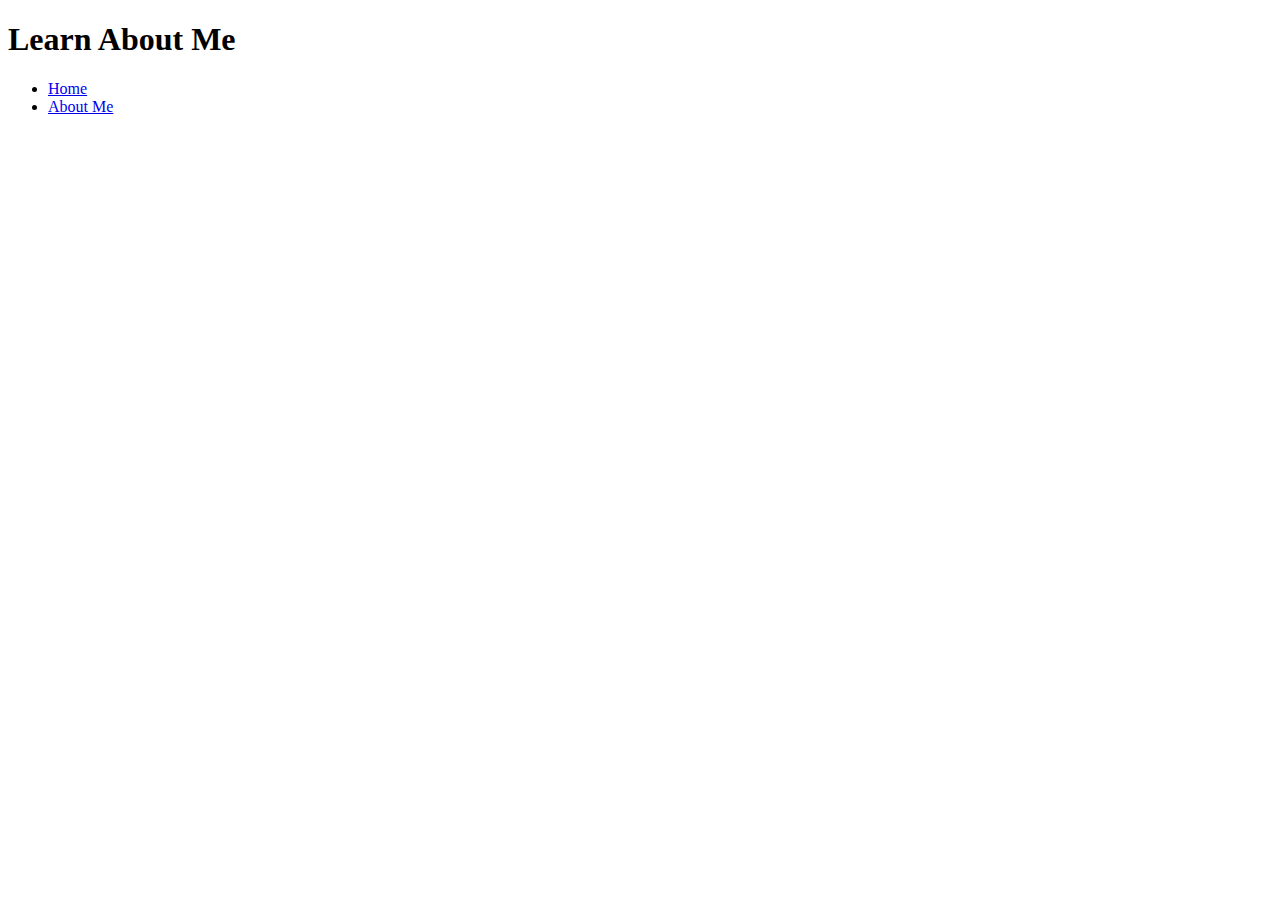
==== aboutme.html @ ed1125db "created two new pages" ====
<!DOCTYPE html>
<html lang="en" dir="ltr">
  <head>
    <meta charset="utf-8">
    <title>About Me</title>
  </head>
  <body>
    <h1>Learn About Me</h1>
    <ul>
      <li><a href="index.html">Home</a></li>
      <li><a href="aboutme.html">About Me</a></li>
    </ul>
  </body>
</html>
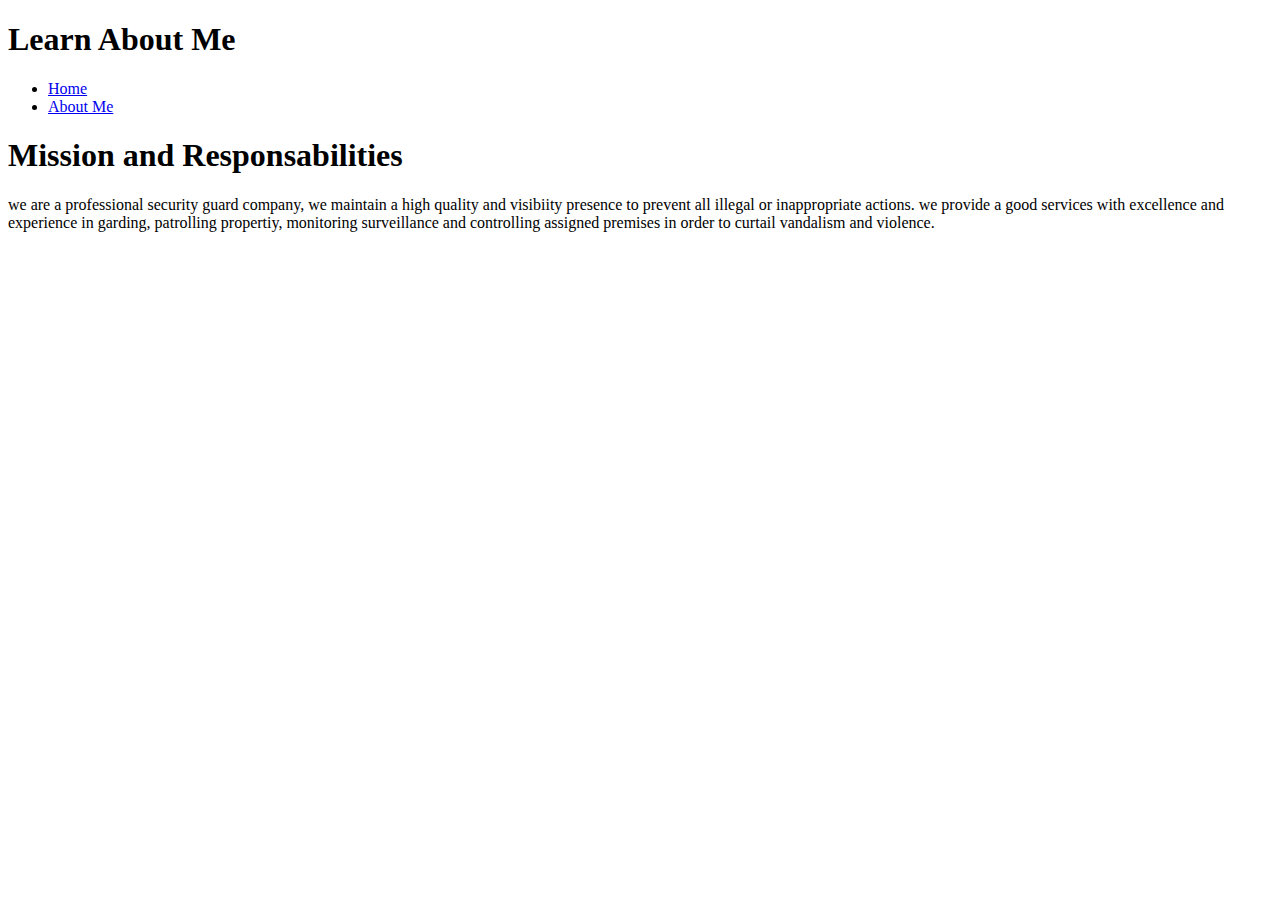
==== commit 43930080: "added more content on the aboutme page" ====
--- a/aboutme.html
+++ b/aboutme.html
@@ -10,5 +10,10 @@
       <li><a href="index.html">Home</a></li>
       <li><a href="aboutme.html">About Me</a></li>
     </ul>
+    <h1>Mission and Responsabilities </h1>
+    <p>we are a professional security guard company, we maintain a high quality and visibiity presence
+    to prevent all illegal or inappropriate actions. we provide a good services with excellence and experience
+  in garding, patrolling propertiy, monitoring surveillance and controlling assigned premises in order to curtail vandalism
+ and violence. </p>
   </body>
 </html>
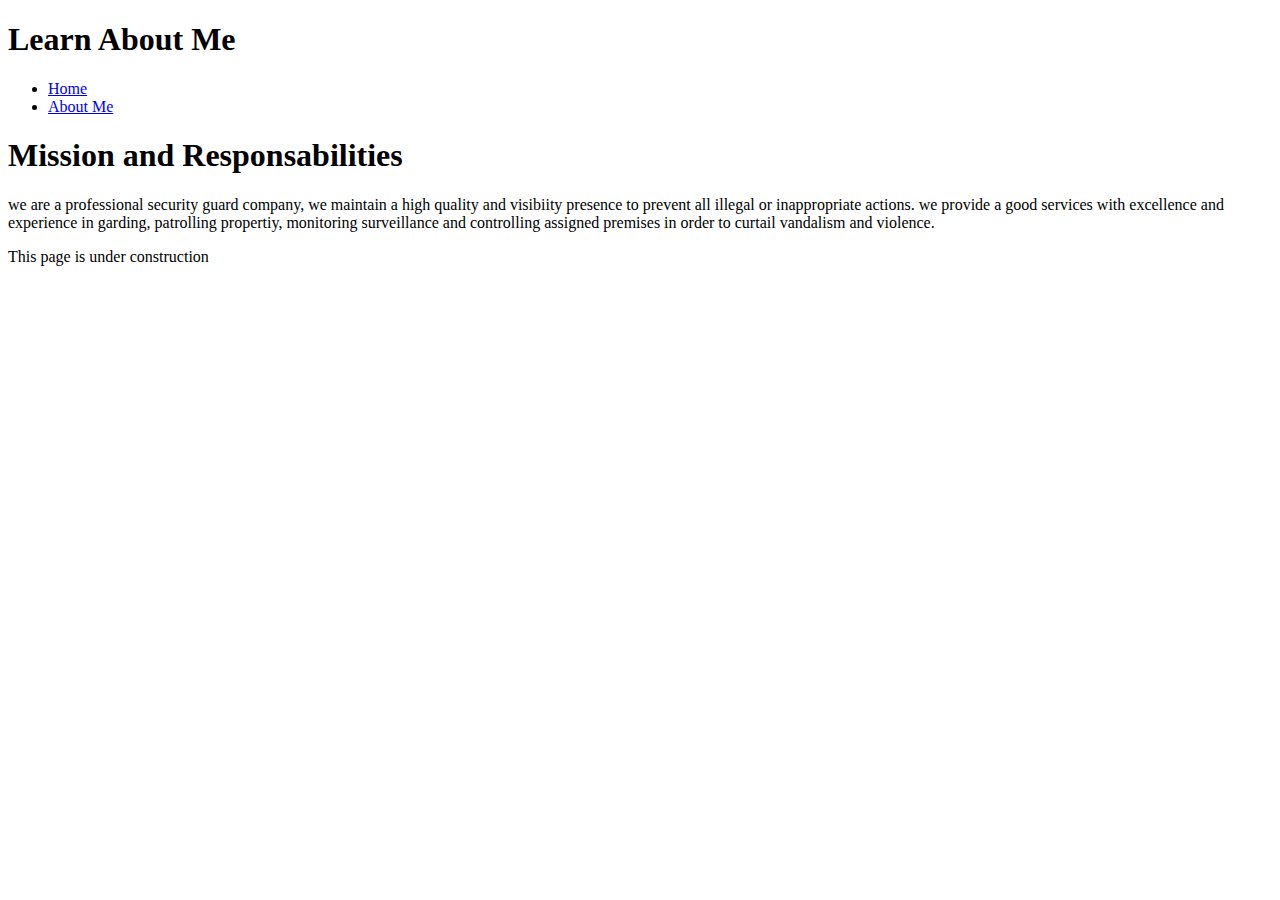
==== commit 3976b317: "added footer to the pages" ====
--- a/aboutme.html
+++ b/aboutme.html
@@ -15,5 +15,6 @@
     to prevent all illegal or inappropriate actions. we provide a good services with excellence and experience
   in garding, patrolling propertiy, monitoring surveillance and controlling assigned premises in order to curtail vandalism
  and violence. </p>
+  <footer>This page is under construction</footer>
   </body>
 </html>
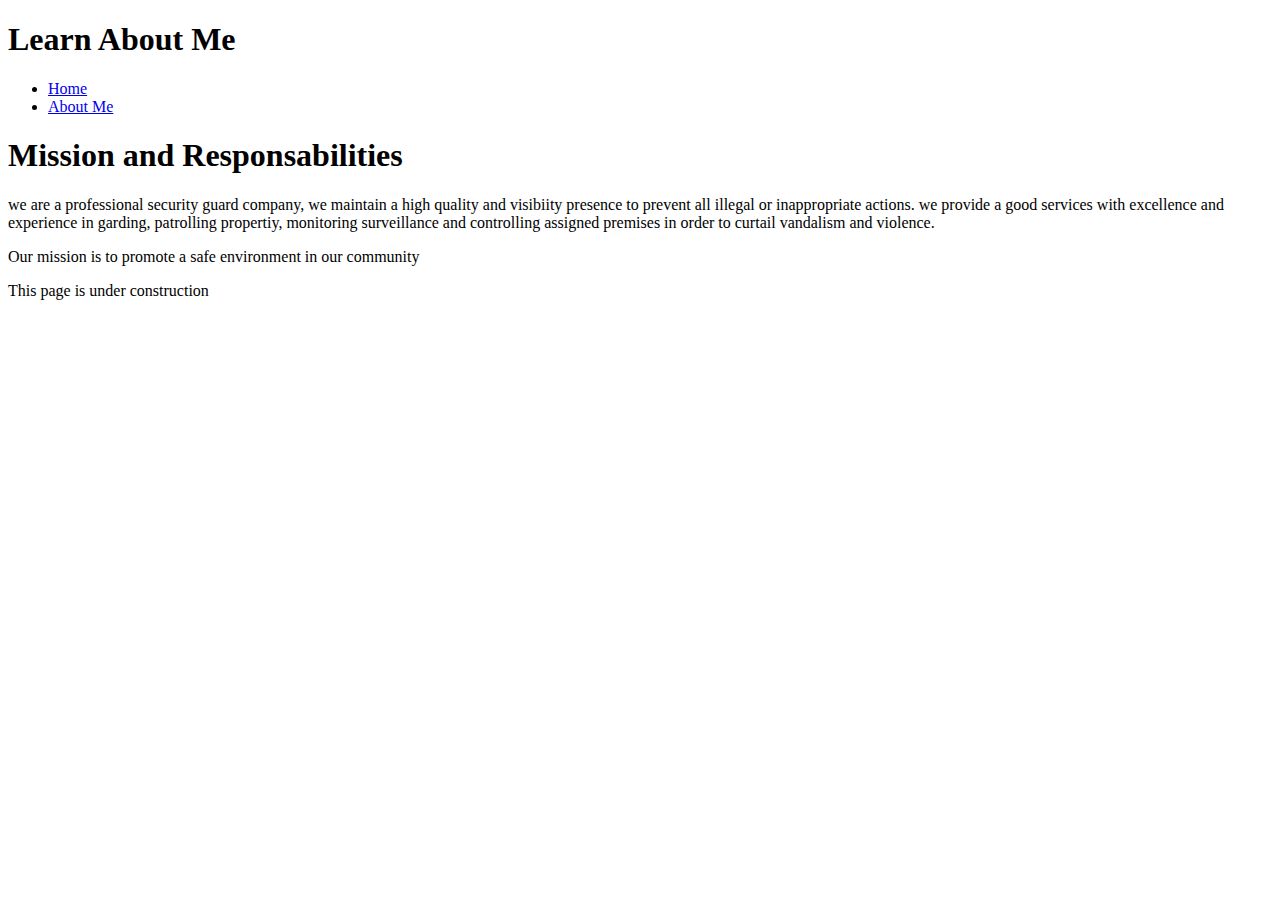
==== commit dfed40c2: "updated files. created a css file" ====
--- a/aboutme.html
+++ b/aboutme.html
@@ -15,6 +15,8 @@
     to prevent all illegal or inappropriate actions. we provide a good services with excellence and experience
   in garding, patrolling propertiy, monitoring surveillance and controlling assigned premises in order to curtail vandalism
  and violence. </p>
+ <p>Our mission is to promote a safe environment in our community
+ </P>
   <footer>This page is under construction</footer>
   </body>
 </html>
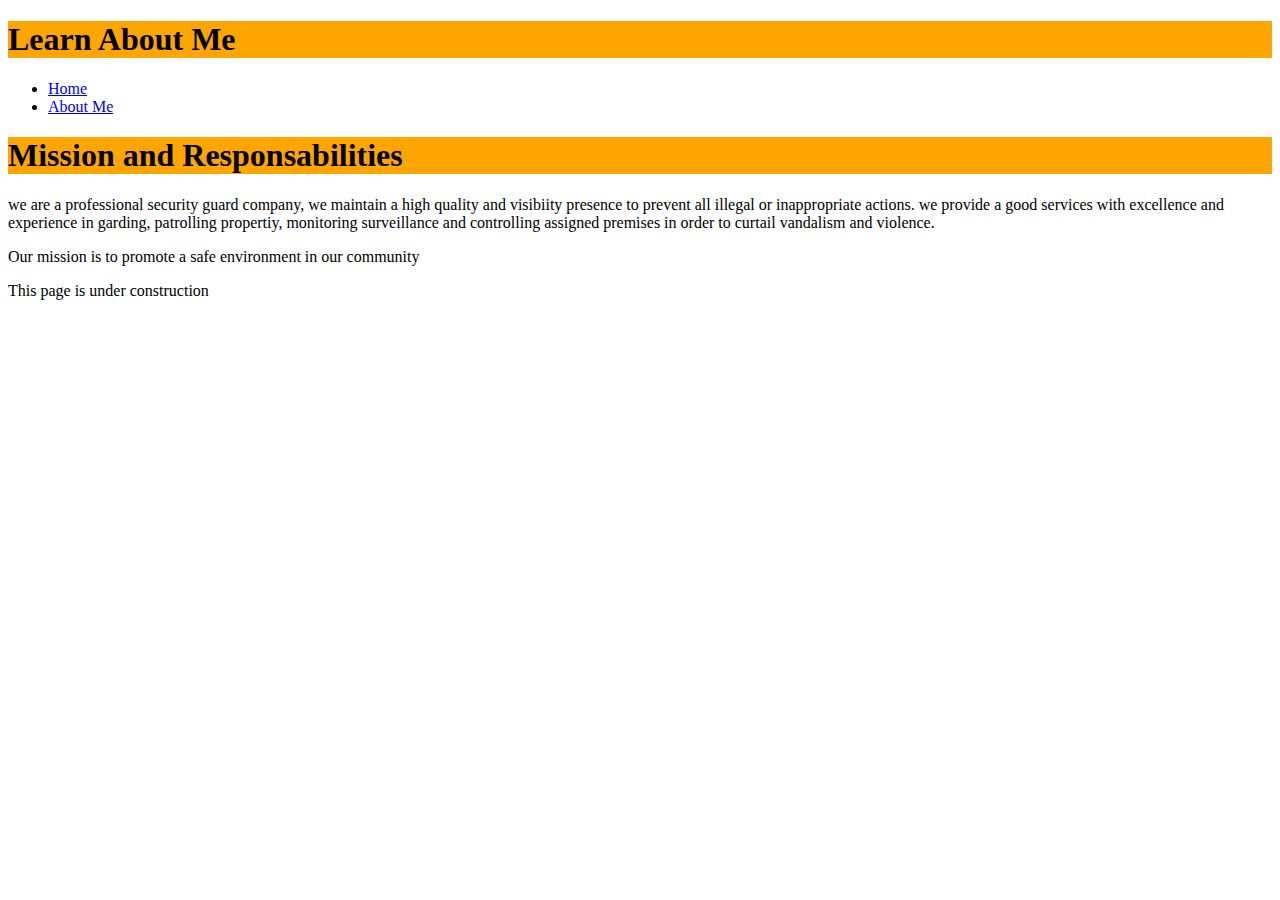
==== commit d765108a: "added more content and styles to the webpages" ====
--- a/aboutme.html
+++ b/aboutme.html
@@ -3,6 +3,7 @@
   <head>
     <meta charset="utf-8">
     <title>About Me</title>
+    <link rel="stylesheet" type="text/css" href="styles/stylessheet.css"
   </head>
   <body>
     <h1>Learn About Me</h1>
--- a/styles/stylessheet.css
+++ b/styles/stylessheet.css
@@ -0,0 +1,6 @@
+.homepage {
+  background-color: lightblue;
+}
+h1 {
+  background-color: orange;
+}
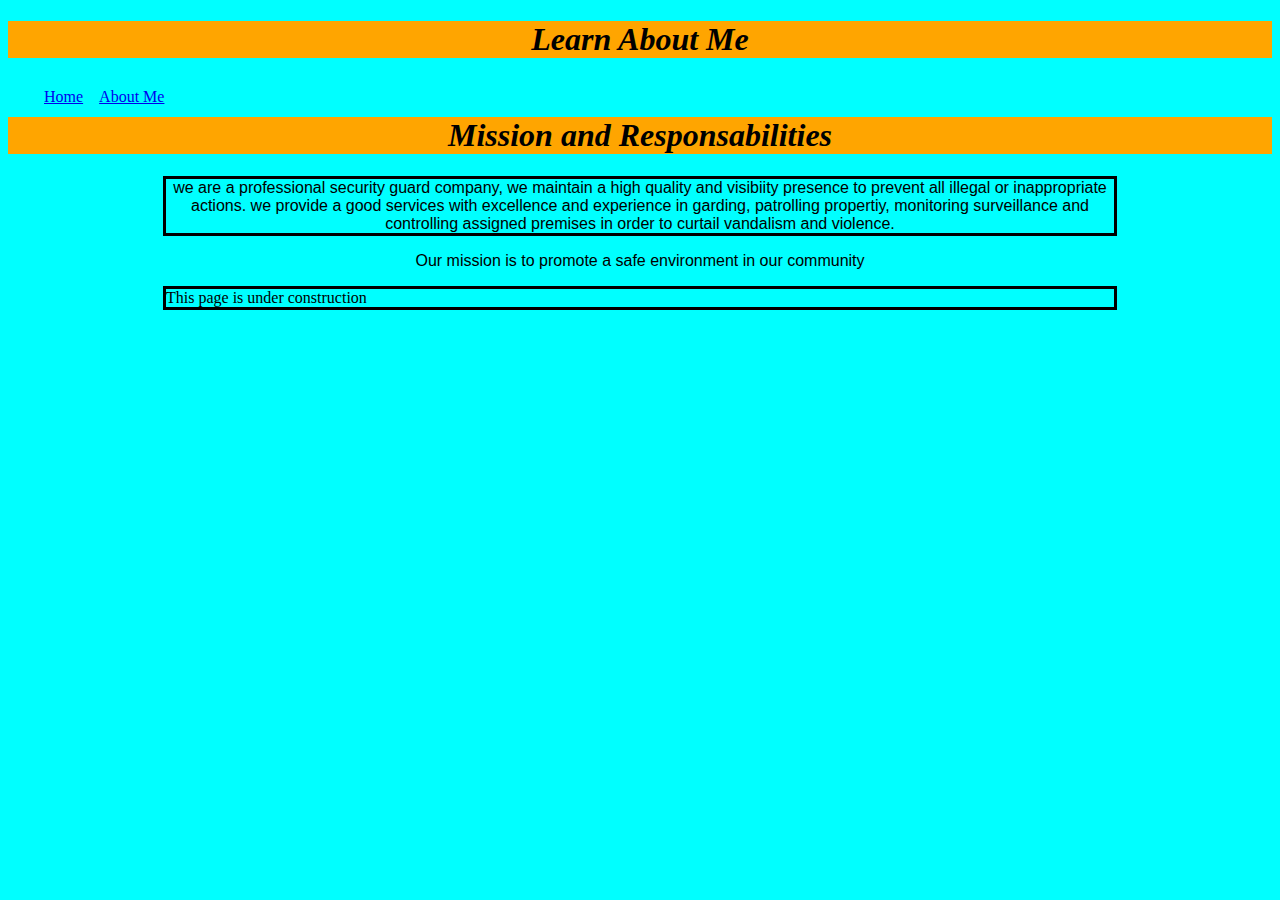
==== commit 3162304d: "added more styles on my website" ====
--- a/aboutme.html
+++ b/aboutme.html
@@ -5,14 +5,14 @@
     <title>About Me</title>
     <link rel="stylesheet" type="text/css" href="styles/stylessheet.css"
   </head>
-  <body>
+  <body class="aboutme">
     <h1>Learn About Me</h1>
     <ul>
       <li><a href="index.html">Home</a></li>
       <li><a href="aboutme.html">About Me</a></li>
     </ul>
     <h1>Mission and Responsabilities </h1>
-    <p>we are a professional security guard company, we maintain a high quality and visibiity presence
+    <p id="mission"> we are a professional security guard company, we maintain a high quality and visibiity presence
     to prevent all illegal or inappropriate actions. we provide a good services with excellence and experience
   in garding, patrolling propertiy, monitoring surveillance and controlling assigned premises in order to curtail vandalism
  and violence. </p>
--- a/styles/stylessheet.css
+++ b/styles/stylessheet.css
@@ -1,6 +1,65 @@
 .homepage {
   background-color: lightblue;
 }
+.aboutme {
+  background-color: aqua;
+}
 h1 {
   background-color: orange;
+  text-align: center;
+  font-style: italic;
 }
+h2 {
+  background-color: orange;
+  text-align: center;
+  font-style: italic;
+}
+h3 {
+  background-color: orange;
+  text-align: center;
+  font-style: italic;
+}
+p {
+  text-align: center;
+  font-family: sans-serif;
+}
+ul {
+  list-style-type: none;
+  margin: 20px;
+  padding: 8px;
+}
+li {
+  float: left;
+}
+li a {
+  padding: 8px;
+}
+img {
+  border: solid 3px;
+  display: block;
+  margin-left: auto;
+  margin-right: auto;
+  width: 50%;
+}
+video {
+  border: solid 3px;
+  display: block;
+  margin-left: auto;
+  margin-right: auto;
+  width: 50%;
+}
+#mission {
+  border: solid 3px;
+  display: block;
+  margin-left: auto;
+  margin-right: auto;
+  width: 75%;
+}
+footer {
+  border: solid 3px;
+  display: block;
+  margin-left: auto;
+  margin-right: auto;
+  width: 75%;
+  margin-top: 10px;
+}
